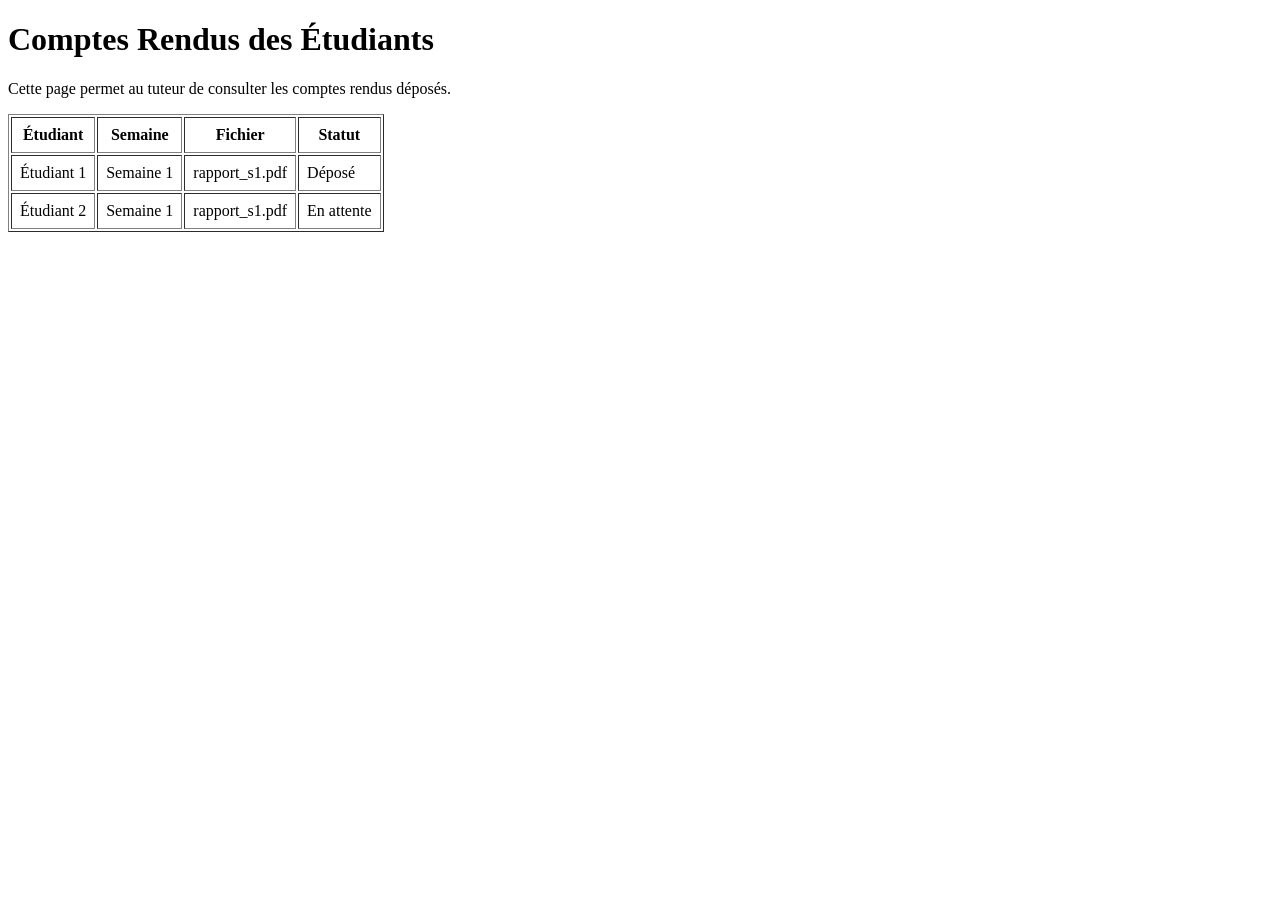
==== comptes-rendus.html @ 5a0127f4 "Initial commit - structure du projet" ====
<!DOCTYPE html>
<html lang="fr">
<head>
  <meta charset="UTF-8">
  <title>Comptes Rendus - Suivi Projet</title>
</head>
<body>
  <h1>Comptes Rendus des Étudiants</h1>
  <p>Cette page permet au tuteur de consulter les comptes rendus déposés.</p>
  <table border="1" cellpadding="8">
    <thead>
      <tr>
        <th>Étudiant</th>
        <th>Semaine</th>
        <th>Fichier</th>
        <th>Statut</th>
      </tr>
    </thead>
    <tbody>
      <tr>
        <td>Étudiant 1</td>
        <td>Semaine 1</td>
        <td>rapport_s1.pdf</td>
        <td>Déposé</td>
      </tr>
      <tr>
        <td>Étudiant 2</td>
        <td>Semaine 1</td>
        <td>rapport_s1.pdf</td>
        <td>En attente</td>
      </tr>
    </tbody>
  </table>
</body>
</html>
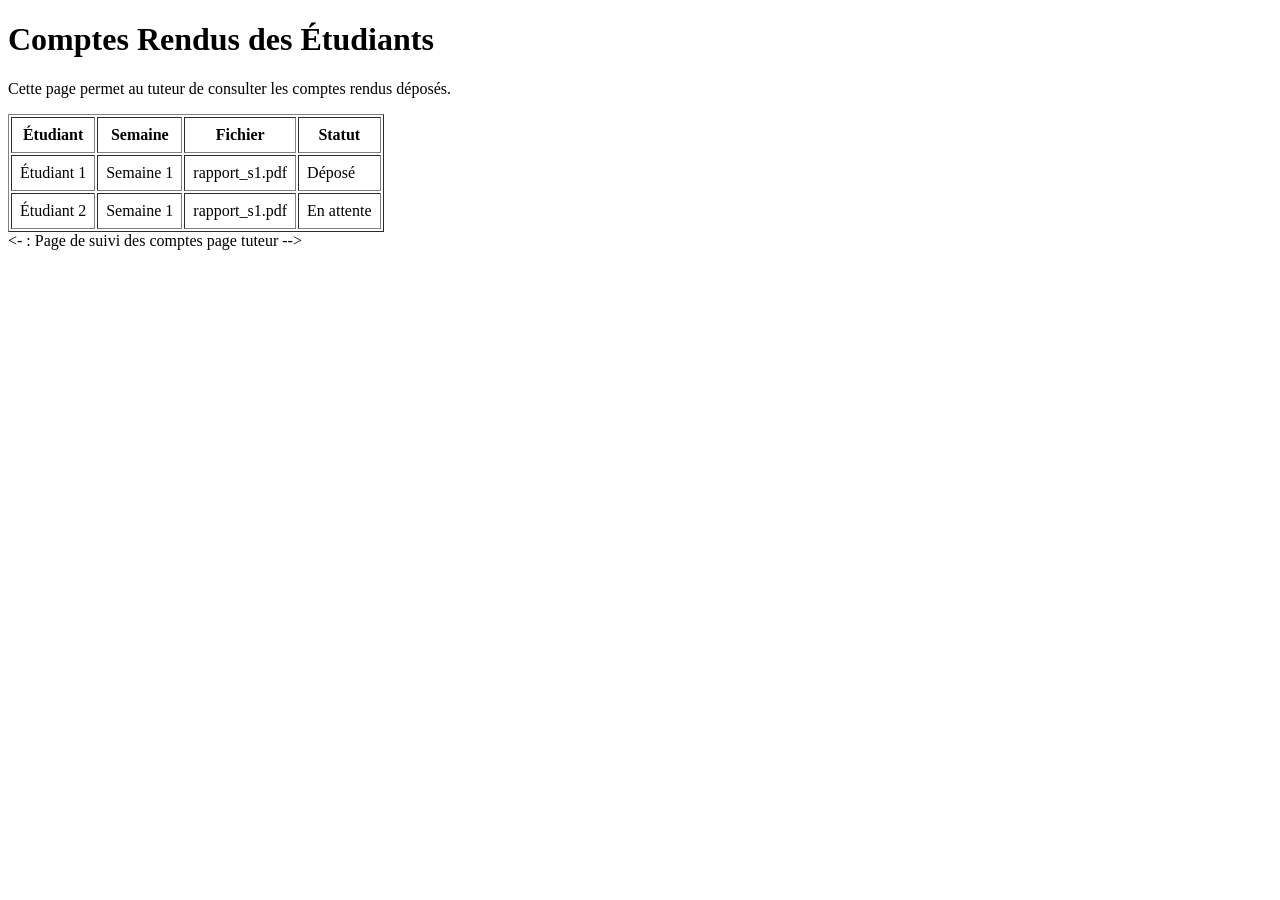
==== commit 49f9e6ff: "SCRUM-7: Création de la page de consultation des comptes rendus" ====
--- a/comptes-rendus.html
+++ b/comptes-rendus.html
@@ -33,3 +33,4 @@
   </table>
 </body>
 </html>
+<-  : Page de suivi des comptes page tuteur -->
